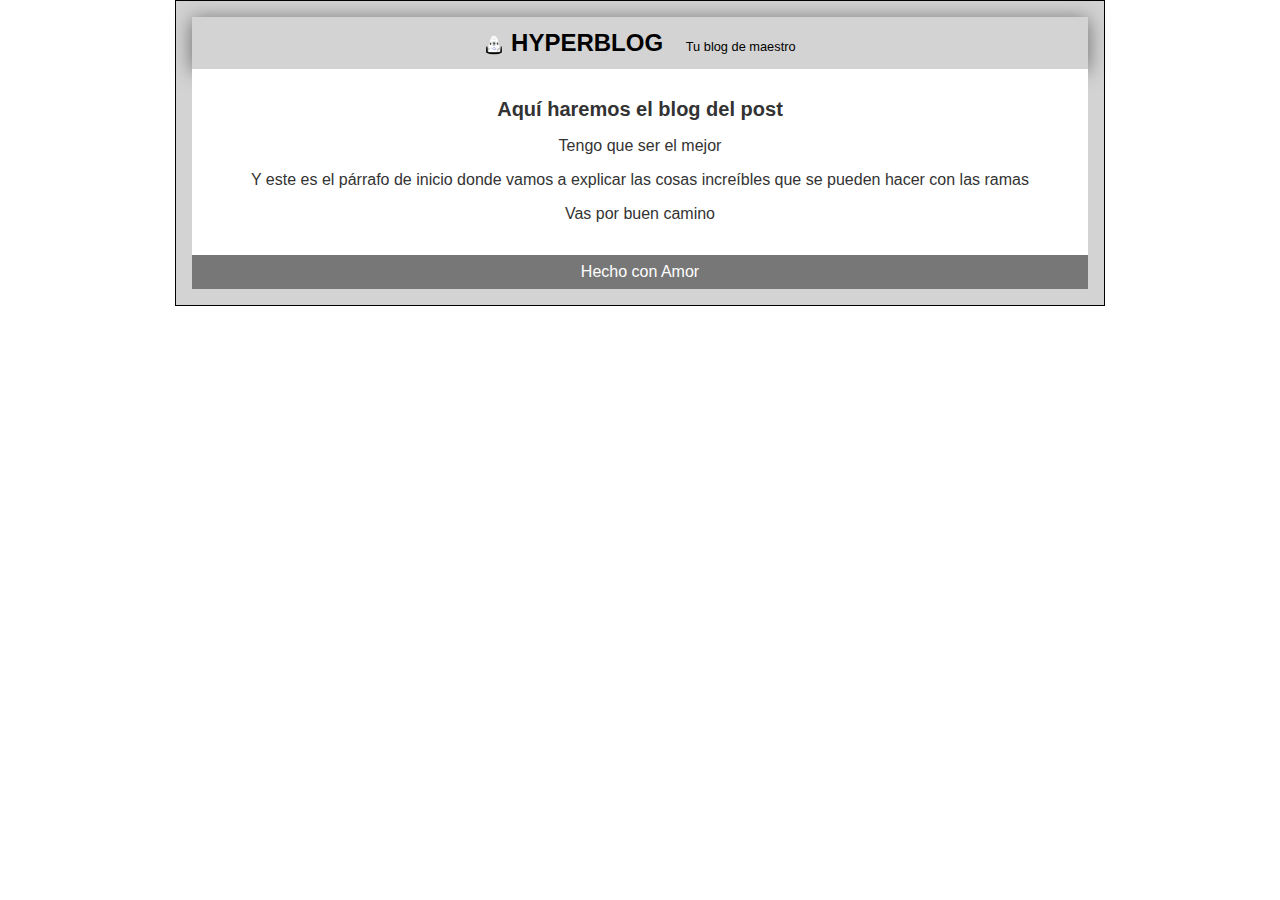
==== index.html @ a7ee4985 "cambio de nombre al html" ====
<!DOCTYPE html>
<html lang="en">

<head>
    <meta charset="UTF-8">
    <meta name="viewport" content="width=device-width, initial-scale=1.0">
    <link rel="stylesheet" href="css/styless.css">

    <title>Blog Grey 2.0</title>

</head>

<body>
    <div id="container">
        <div id="cabecera">
            <img id="logo" src="imagenes/dragon.png"/>
            HYPERBLOG 
            <span id="tagline">Tu blog de maestro</span>
        </div>
        <div id="post">
            <h1>Aqu&iacute; haremos el blog del post</h1>
            <p>Tengo que ser el mejor</p>
            <p>Y este es el p&aacute;rrafo de inicio donde vamos a explicar
                las cosas incre&iacute;bles que se pueden hacer con las ramas
            </p>
            <p>
                Vas por buen camino
            </p>
        </div>
	<div id="footer">
		Hecho con Amor 
	</div>
    </div>
</body>

</html>
---- css/styless.css ----
body {
    background-attachment: #1e1f24;
    color: #333;
    text-align: center;
    font-family: Arial, Helvetica, sans-serif;
    font-size: 16px;
    margin: 0;
    padding: 0;
}

#cabecera {

    background: url("../imagenes/dragon.png") no-repeat center center center cover; 
    box-shadow: 0px 2px 20px 0px rgba(0, 0, 0, 0.5);
    color: rgb(0, 0, 0);
    font-weight: bold;
    margin: 0;
    padding: 0.5em;
    text-align: center;
    font-size: 24px;
}

#cabecera #logo {

    width: 20px;
    vertical-align: middle;
}

#cabecera #tagline {

    padding: 0 0 0 1rem;
    font-weight: normal;
    font-size: 0.8rem;
}

#container {

    width: 70%;
    margin: 0 auto;
    padding: 1rem;
    text-align: center;
    border: 1px solid black;
    background-color: lightgray;
}


#container h1 {
    font-size: 20px;

}

#post {


    background: white;
    padding: 1em;

}



#footer {
    background: #777;
    color: white;
    text-align: center;
    padding: 0.5em; 
}
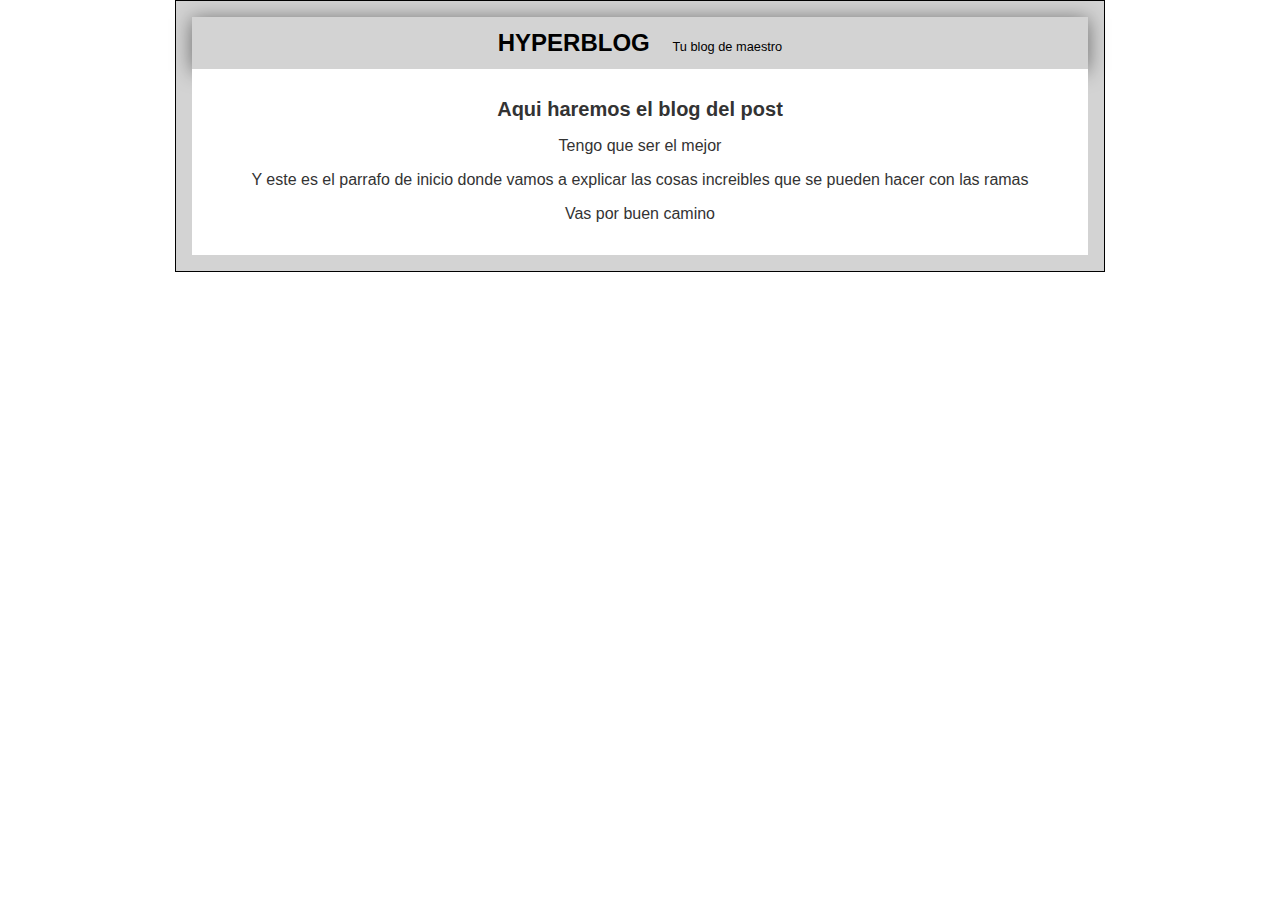
==== commit c6505f4a: "cambio2" ====
--- a/index.html
+++ b/index.html
@@ -13,23 +13,19 @@
 <body>
     <div id="container">
         <div id="cabecera">
-            <img id="logo" src="imagenes/dragon.png"/>
             HYPERBLOG 
             <span id="tagline">Tu blog de maestro</span>
         </div>
         <div id="post">
-            <h1>Aqu&iacute; haremos el blog del post</h1>
+            <h1>Aqui haremos el blog del post</h1>
             <p>Tengo que ser el mejor</p>
-            <p>Y este es el p&aacute;rrafo de inicio donde vamos a explicar
-                las cosas incre&iacute;bles que se pueden hacer con las ramas
+            <p>Y este es el parrafo de inicio donde vamos a explicar
+                las cosas increibles que se pueden hacer con las ramas
             </p>
             <p>
                 Vas por buen camino
             </p>
         </div>
-	<div id="footer">
-		Hecho con Amor 
-	</div>
     </div>
 </body>
 
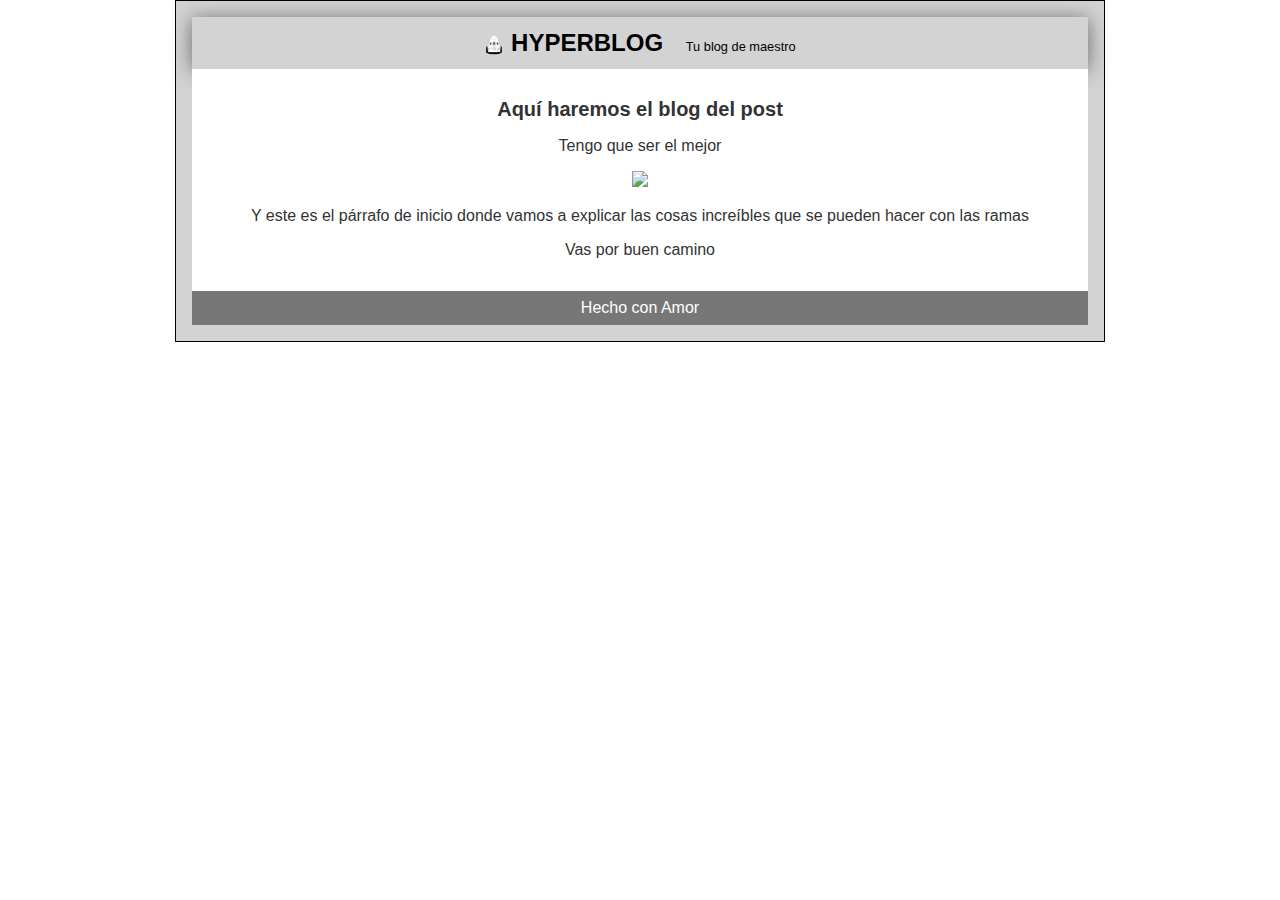
==== commit 0dde9572: "agrege una imagen al gitignore" ====
--- a/index.html
+++ b/index.html
@@ -13,19 +13,24 @@
 <body>
     <div id="container">
         <div id="cabecera">
+            <img id="logo" src="imagenes/dragon.png"/>
             HYPERBLOG 
             <span id="tagline">Tu blog de maestro</span>
         </div>
         <div id="post">
-            <h1>Aqui haremos el blog del post</h1>
+            <h1>Aqu&iacute; haremos el blog del post</h1>
             <p>Tengo que ser el mejor</p>
-            <p>Y este es el parrafo de inicio donde vamos a explicar
-                las cosas increibles que se pueden hacer con las ramas
+            <p><img src="/imagenes/tesla.jpg" width="100%"></p>
+            <p>Y este es el p&aacute;rrafo de inicio donde vamos a explicar
+                las cosas incre&iacute;bles que se pueden hacer con las ramas
             </p>
             <p>
                 Vas por buen camino
             </p>
         </div>
+	<div id="footer">
+		Hecho con Amor 
+	</div>
     </div>
 </body>
 
